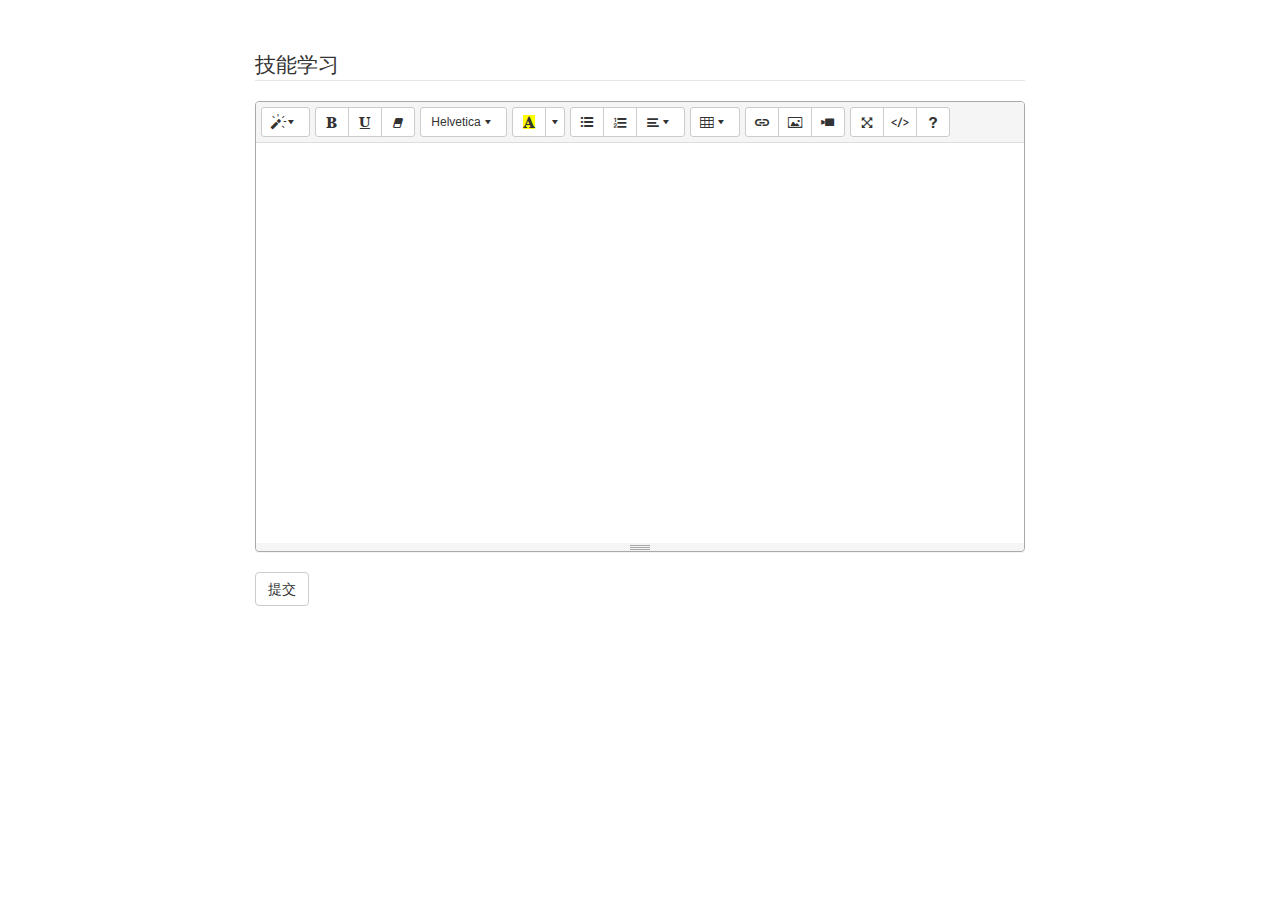
==== index.html @ 1c8019a8 "commit code to github" ====
<!doctype html>
<html lang="en">
<head>
    <meta charset="utf-8">
    <title>文本编辑</title>
    <link href="css/bootstrap.css" rel="stylesheet">
    <link href="css/font-awesome.css" rel="stylesheet">
    <link href="plugins/summernote/summernote.css" rel="stylesheet">
    <script src="lib/jquery2.2.0.js"></script>
    <script src="lib/bootstrap.js"></script>
    <script src="lib/angular/angular.js"></script>
    <script src="lib/angular/angular-resource.min.js"></script>
    <script src="lib/angular/angular-ui-router.min.js"></script>
    <script src="plugins/summernote/summernote.js"></script>
    <script src="plugins/summernote/summernote-zh-CN.min.js"></script>
    <script src="js/app.js"></script>
    <script src="js/editor.js"></script>
    <style type="text/css">
      body{text-align: center;;}
      .view-container{width: 900px;margin: 0 auto;text-align: left;padding:50px;}
    </style>
</head>

<body>
    <div class="view-container">
        <div ui-view class="container-fluid"></div>
    </div>
</body>
</html>
---- plugins/summernote/summernote.css ----
@font-face{font-family:"summernote";font-style:normal;font-weight:normal;src:url("font/summernote.eot?ad8d7e2d177d2473aecd9b35d16211fb");src:url("font/summernote.eot?#iefix") format("embedded-opentype"),url("font/summernote.woff?ad8d7e2d177d2473aecd9b35d16211fb") format("woff"),url("font/summernote.ttf?ad8d7e2d177d2473aecd9b35d16211fb") format("truetype")}[class^="note-icon-"]:before,[class*=" note-icon-"]:before{display:inline-block;font:normal normal normal 14px summernote;font-size:inherit;-webkit-font-smoothing:antialiased;text-decoration:inherit;text-rendering:auto;text-transform:none;vertical-align:middle;speak:none;-moz-osx-font-smoothing:grayscale}.note-icon-align-center:before{content:"\f101"}.note-icon-align-indent:before{content:"\f102"}.note-icon-align-justify:before{content:"\f103"}.note-icon-align-left:before{content:"\f104"}.note-icon-align-outdent:before{content:"\f105"}.note-icon-align-right:before{content:"\f106"}.note-icon-align:before{content:"\f107"}.note-icon-arrows-alt:before{content:"\f108"}.note-icon-bold:before{content:"\f109"}.note-icon-caret:before{content:"\f10a"}.note-icon-chain-broken:before{content:"\f10b"}.note-icon-circle:before{content:"\f10c"}.note-icon-close:before{content:"\f10d"}.note-icon-code:before{content:"\f10e"}.note-icon-eraser:before{content:"\f10f"}.note-icon-font:before{content:"\f110"}.note-icon-frame:before{content:"\f111"}.note-icon-italic:before{content:"\f112"}.note-icon-link:before{content:"\f113"}.note-icon-magic:before{content:"\f114"}.note-icon-menu-check:before{content:"\f115"}.note-icon-minus:before{content:"\f116"}.note-icon-orderedlist:before{content:"\f117"}.note-icon-pencil:before{content:"\f118"}.note-icon-picture:before{content:"\f119"}.note-icon-question:before{content:"\f11a"}.note-icon-redo:before{content:"\f11b"}.note-icon-special-character:before{content:"\f11c"}.note-icon-square:before{content:"\f11d"}.note-icon-strikethrough:before{content:"\f11e"}.note-icon-subscript:before{content:"\f11f"}.note-icon-summernote:before{content:"\f120"}.note-icon-superscript:before{content:"\f121"}.note-icon-table:before{content:"\f122"}.note-icon-text-height:before{content:"\f123"}.note-icon-trash:before{content:"\f124"}.note-icon-underline:before{content:"\f125"}.note-icon-undo:before{content:"\f126"}.note-icon-unorderedlist:before{content:"\f127"}.note-icon-video:before{content:"\f128"}.note-editor{position:relative}.note-editor .note-dropzone{position:absolute;z-index:100;display:none;color:#87cefa;background-color:white;opacity:.95;pointer-event:none}.note-editor .note-dropzone .note-dropzone-message{display:table-cell;font-size:28px;font-weight:bold;text-align:center;vertical-align:middle}.note-editor .note-dropzone.hover{color:#098ddf}.note-editor.dragover .note-dropzone{display:table}.note-editor .note-editing-area{position:relative}.note-editor .note-editing-area .note-editable{outline:0}.note-editor .note-editing-area .note-editable sup{vertical-align:super}.note-editor .note-editing-area .note-editable sub{vertical-align:sub}.note-editor.note-frame{border:1px solid #a9a9a9}.note-editor.note-frame.codeview .note-editing-area .note-editable{display:none}.note-editor.note-frame.codeview .note-editing-area .note-codable{display:block}.note-editor.note-frame .note-editing-area{overflow:hidden}.note-editor.note-frame .note-editing-area .note-editable{padding:10px;overflow:auto;color:#000;background-color:#fff}.note-editor.note-frame .note-editing-area .note-editable[contenteditable="false"]{background-color:#e5e5e5}.note-editor.note-frame .note-editing-area .note-codable{display:none;width:100%;padding:10px;margin-bottom:0;font-family:Menlo,Monaco,monospace,sans-serif;font-size:14px;color:#ccc;background-color:#222;border:0;-webkit-border-radius:0;-moz-border-radius:0;border-radius:0;box-shadow:none;-webkit-box-sizing:border-box;-moz-box-sizing:border-box;-ms-box-sizing:border-box;box-sizing:border-box;resize:none}.note-editor.note-frame.fullscreen{position:fixed;top:0;left:0;z-index:1050;width:100%}.note-editor.note-frame.fullscreen .note-editable{background-color:white}.note-editor.note-frame.fullscreen .note-resizebar{display:none}.note-editor.note-frame .note-statusbar{background-color:#f5f5f5;border-bottom-right-radius:4px;border-bottom-left-radius:4px}.note-editor.note-frame .note-statusbar .note-resizebar{width:100%;height:8px;padding-top:1px;cursor:ns-resize}.note-editor.note-frame .note-statusbar .note-resizebar .note-icon-bar{width:20px;margin:1px auto;border-top:1px solid #a9a9a9}.note-editor.note-frame .note-placeholder{padding:10px}.note-popover.popover{max-width:none}.note-popover.popover .popover-content a{display:inline-block;max-width:200px;overflow:hidden;text-overflow:ellipsis;white-space:nowrap;vertical-align:middle}.note-popover.popover .arrow{left:20px!important}.note-popover .popover-content,.panel-heading.note-toolbar{padding:0 0 5px 5px;margin:0}.note-popover .popover-content>.btn-group,.panel-heading.note-toolbar>.btn-group{margin-top:5px;margin-right:5px;margin-left:0}.note-popover .popover-content .btn-group .note-table,.panel-heading.note-toolbar .btn-group .note-table{min-width:0;padding:5px}.note-popover .popover-content .btn-group .note-table .note-dimension-picker,.panel-heading.note-toolbar .btn-group .note-table .note-dimension-picker{font-size:18px}.note-popover .popover-content .btn-group .note-table .note-dimension-picker .note-dimension-picker-mousecatcher,.panel-heading.note-toolbar .btn-group .note-table .note-dimension-picker .note-dimension-picker-mousecatcher{position:absolute!important;z-index:3;width:10em;height:10em;cursor:pointer}.note-popover .popover-content .btn-group .note-table .note-dimension-picker .note-dimension-picker-unhighlighted,.panel-heading.note-toolbar .btn-group .note-table .note-dimension-picker .note-dimension-picker-unhighlighted{position:relative!important;z-index:1;width:5em;height:5em;background:url('[data-uri]') repeat}.note-popover .popover-content .btn-group .note-table .note-dimension-picker .note-dimension-picker-highlighted,.panel-heading.note-toolbar .btn-group .note-table .note-dimension-picker .note-dimension-picker-highlighted{position:absolute!important;z-index:2;width:1em;height:1em;background:url('[data-uri]') repeat}.note-popover .popover-content .note-style h1,.panel-heading.note-toolbar .note-style h1,.note-popover .popover-content .note-style h2,.panel-heading.note-toolbar .note-style h2,.note-popover .popover-content .note-style h3,.panel-heading.note-toolbar .note-style h3,.note-popover .popover-content .note-style h4,.panel-heading.note-toolbar .note-style h4,.note-popover .popover-content .note-style h5,.panel-heading.note-toolbar .note-style h5,.note-popover .popover-content .note-style h6,.panel-heading.note-toolbar .note-style h6,.note-popover .popover-content .note-style blockquote,.panel-heading.note-toolbar .note-style blockquote{margin:0}.note-popover .popover-content .note-color .dropdown-toggle,.panel-heading.note-toolbar .note-color .dropdown-toggle{width:20px;padding-left:5px}.note-popover .popover-content .note-color .dropdown-menu,.panel-heading.note-toolbar .note-color .dropdown-menu{min-width:340px}.note-popover .popover-content .note-color .dropdown-menu .btn-group,.panel-heading.note-toolbar .note-color .dropdown-menu .btn-group{margin:0}.note-popover .popover-content .note-color .dropdown-menu .btn-group:first-child,.panel-heading.note-toolbar .note-color .dropdown-menu .btn-group:first-child{margin:0 5px}.note-popover .popover-content .note-color .dropdown-menu .btn-group .note-palette-title,.panel-heading.note-toolbar .note-color .dropdown-menu .btn-group .note-palette-title{margin:2px 7px;font-size:12px;text-align:center;border-bottom:1px solid #eee}.note-popover .popover-content .note-color .dropdown-menu .btn-group .note-color-reset,.panel-heading.note-toolbar .note-color .dropdown-menu .btn-group .note-color-reset{width:100%;padding:0 3px;margin:3px;font-size:11px;cursor:pointer;-webkit-border-radius:5px;-moz-border-radius:5px;border-radius:5px}.note-popover .popover-content .note-color .dropdown-menu .btn-group .note-color-row,.panel-heading.note-toolbar .note-color .dropdown-menu .btn-group .note-color-row{height:20px}.note-popover .popover-content .note-color .dropdown-menu .btn-group .note-color-reset:hover,.panel-heading.note-toolbar .note-color .dropdown-menu .btn-group .note-color-reset:hover{background:#eee}.note-popover .popover-content .note-para .dropdown-menu,.panel-heading.note-toolbar .note-para .dropdown-menu{min-width:216px;padding:5px}.note-popover .popover-content .note-para .dropdown-menu>div:first-child,.panel-heading.note-toolbar .note-para .dropdown-menu>div:first-child{margin-right:5px}.note-popover .popover-content .dropdown-menu,.panel-heading.note-toolbar .dropdown-menu{min-width:90px}.note-popover .popover-content .dropdown-menu.right,.panel-heading.note-toolbar .dropdown-menu.right{right:0;left:auto}.note-popover .popover-content .dropdown-menu.right::before,.panel-heading.note-toolbar .dropdown-menu.right::before{right:9px;left:auto!important}.note-popover .popover-content .dropdown-menu.right::after,.panel-heading.note-toolbar .dropdown-menu.right::after{right:10px;left:auto!important}.note-popover .popover-content .dropdown-menu.note-check li a i,.panel-heading.note-toolbar .dropdown-menu.note-check li a i{color:deepskyblue;visibility:hidden}.note-popover .popover-content .dropdown-menu.note-check li a.checked i,.panel-heading.note-toolbar .dropdown-menu.note-check li a.checked i{visibility:visible}.note-popover .popover-content .note-fontsize-10,.panel-heading.note-toolbar .note-fontsize-10{font-size:10px}.note-popover .popover-content .note-color-palette,.panel-heading.note-toolbar .note-color-palette{line-height:1}.note-popover .popover-content .note-color-palette div .note-color-btn,.panel-heading.note-toolbar .note-color-palette div .note-color-btn{width:20px;height:20px;padding:0;margin:0;border:1px solid #fff}.note-popover .popover-content .note-color-palette div .note-color-btn:hover,.panel-heading.note-toolbar .note-color-palette div .note-color-btn:hover{border:1px solid #000}.note-dialog>div{display:none}.note-dialog .form-group{margin-right:0;margin-left:0}.note-dialog .note-modal-form{margin:0}.note-dialog .note-image-dialog .note-dropzone{min-height:100px;margin-bottom:10px;font-size:30px;line-height:4;color:lightgray;text-align:center;border:4px dashed lightgray}@-moz-document url-prefix(){.note-image-input{height:auto}}.note-placeholder{position:absolute;display:none;color:gray}.note-handle .note-control-selection{position:absolute;display:none;border:1px solid black}.note-handle .note-control-selection>div{position:absolute}.note-handle .note-control-selection .note-control-selection-bg{width:100%;height:100%;background-color:black;-webkit-opacity:.3;-khtml-opacity:.3;-moz-opacity:.3;opacity:.3;-ms-filter:alpha(opacity=30);filter:alpha(opacity=30)}.note-handle .note-control-selection .note-control-handle{width:7px;height:7px;border:1px solid black}.note-handle .note-control-selection .note-control-holder{width:7px;height:7px;border:1px solid black}.note-handle .note-control-selection .note-control-sizing{width:7px;height:7px;background-color:white;border:1px solid black}.note-handle .note-control-selection .note-control-nw{top:-5px;left:-5px;border-right:0;border-bottom:0}.note-handle .note-control-selection .note-control-ne{top:-5px;right:-5px;border-bottom:0;border-left:none}.note-handle .note-control-selection .note-control-sw{bottom:-5px;left:-5px;border-top:0;border-right:0}.note-handle .note-control-selection .note-control-se{right:-5px;bottom:-5px;cursor:se-resize}.note-handle .note-control-selection .note-control-se.note-control-holder{cursor:default;border-top:0;border-left:none}.note-handle .note-control-selection .note-control-selection-info{right:0;bottom:0;padding:5px;margin:5px;font-size:12px;color:white;background-color:black;-webkit-border-radius:5px;-moz-border-radius:5px;border-radius:5px;-webkit-opacity:.7;-khtml-opacity:.7;-moz-opacity:.7;opacity:.7;-ms-filter:alpha(opacity=70);filter:alpha(opacity=70)}.note-hint-popover{min-width:100px;padding:2px}.note-hint-popover .popover-content{max-height:150px;padding:3px;overflow:auto}.note-hint-popover .popover-content .note-hint-group .note-hint-item{display:block!important;padding:3px}.note-hint-popover .popover-content .note-hint-group .note-hint-item.active,.note-hint-popover .popover-content .note-hint-group .note-hint-item:hover{display:block;clear:both;font-weight:400;line-height:1.4;color:white;text-decoration:none;white-space:nowrap;cursor:pointer;background-color:#428bca;outline:0}
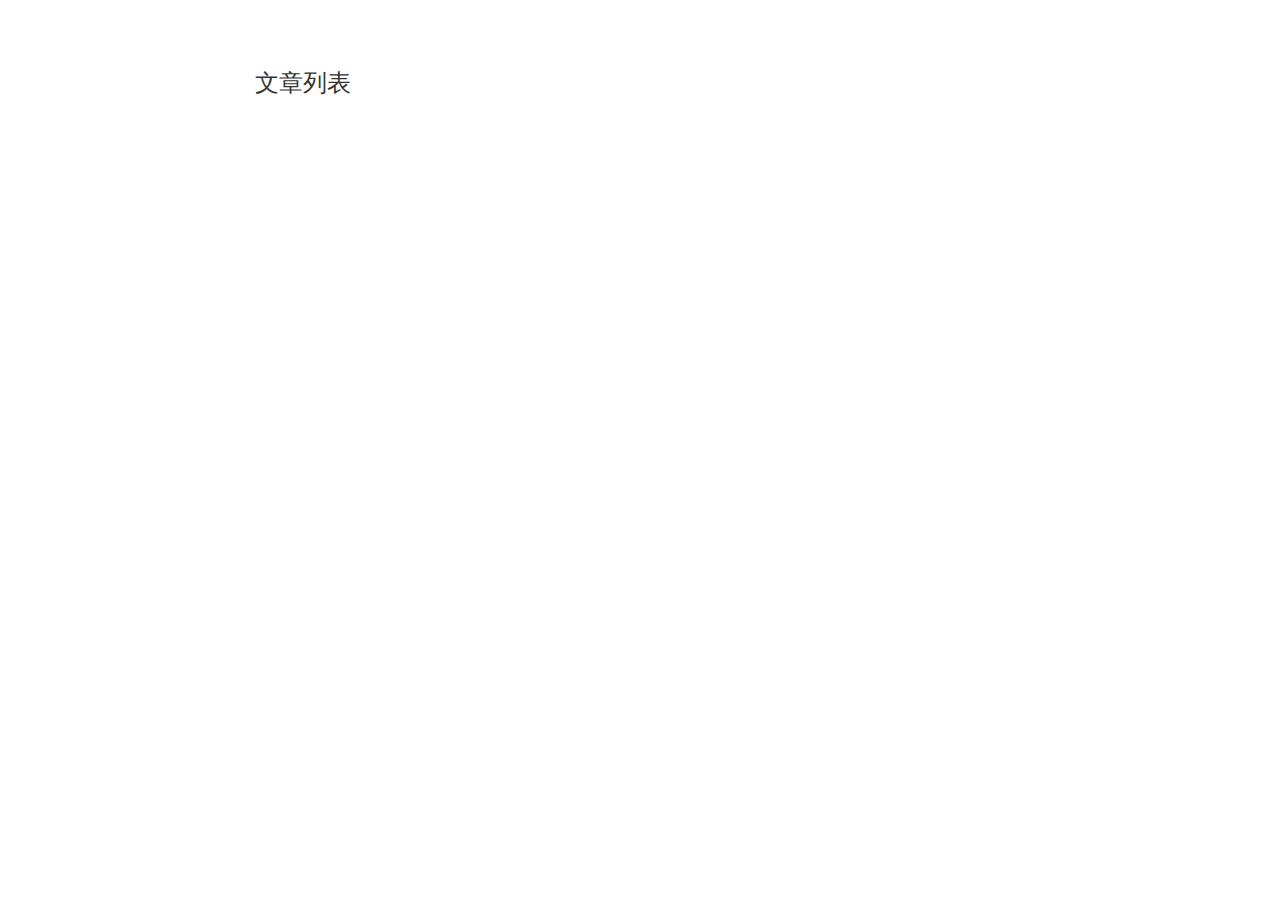
==== commit 0fb9b06b: "add viewport" ====
--- a/index.html
+++ b/index.html
@@ -3,6 +3,7 @@
 <head>
     <meta charset="utf-8">
     <title>文本编辑</title>
+    <meta name="viewport" content="width=device-width, initial-scale=1, maximum-scale=1, minimum-scale=1, user-scalable=no, minimal-ui">
     <link href="css/bootstrap.css" rel="stylesheet">
     <link href="css/font-awesome.css" rel="stylesheet">
     <link href="plugins/summernote/summernote.css" rel="stylesheet">
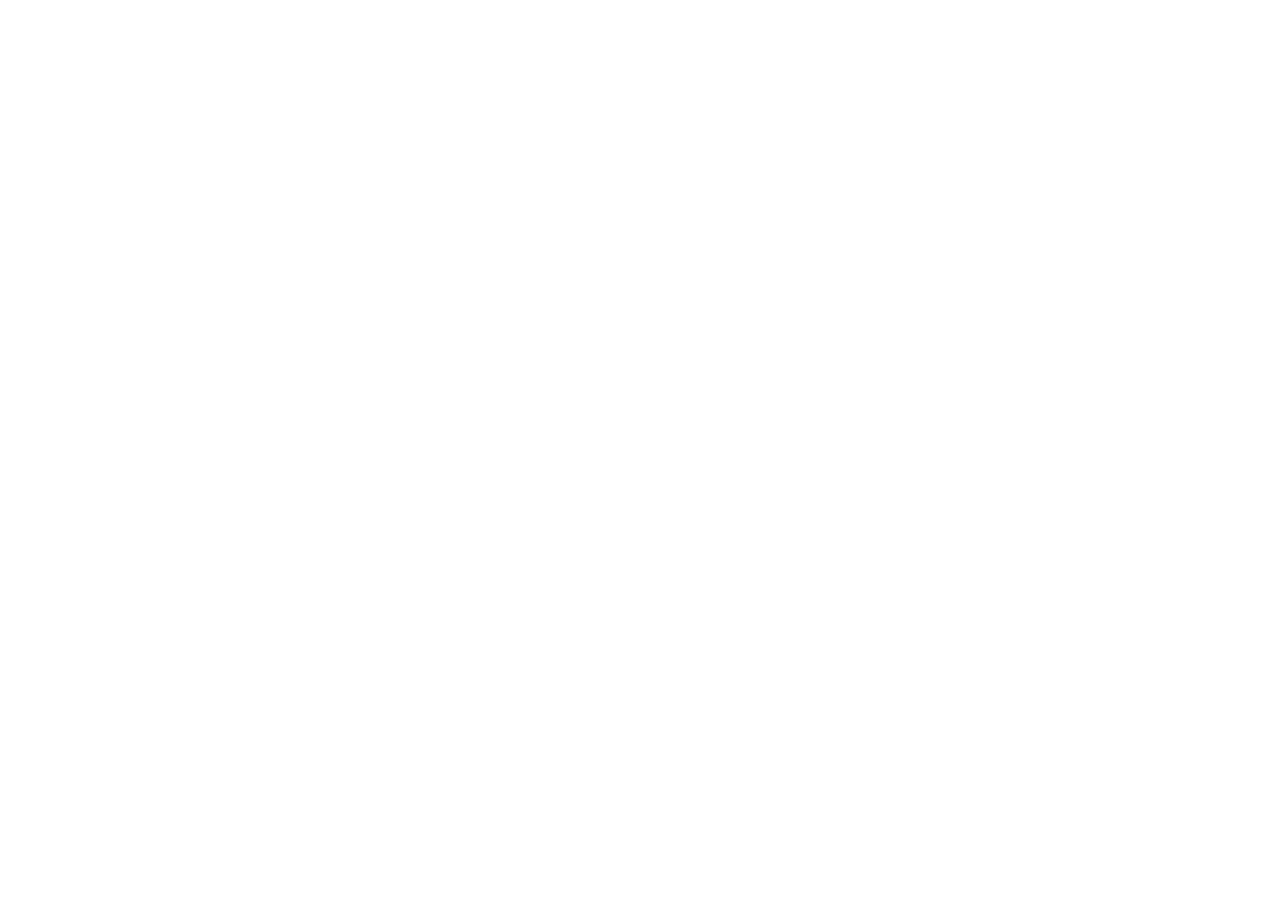
==== commit dbb19a0d: "add viewport" ====
--- a/index.html
+++ b/index.html
@@ -4,22 +4,6 @@
     <meta charset="utf-8">
     <title>文本编辑</title>
     <meta name="viewport" content="width=device-width, initial-scale=1, maximum-scale=1, minimum-scale=1, user-scalable=no, minimal-ui">
-    <link href="css/bootstrap.css" rel="stylesheet">
-    <link href="css/font-awesome.css" rel="stylesheet">
-    <link href="plugins/summernote/summernote.css" rel="stylesheet">
-    <script src="lib/jquery2.2.0.js"></script>
-    <script src="lib/bootstrap.js"></script>
-    <script src="lib/angular/angular.js"></script>
-    <script src="lib/angular/angular-resource.min.js"></script>
-    <script src="lib/angular/angular-ui-router.min.js"></script>
-    <script src="plugins/summernote/summernote.js"></script>
-    <script src="plugins/summernote/summernote-zh-CN.min.js"></script>
-    <script src="js/app.js"></script>
-    <script src="js/editor.js"></script>
-    <style type="text/css">
-      body{text-align: center;;}
-      .view-container{width: 900px;margin: 0 auto;text-align: left;padding:50px;}
-    </style>
 </head>
 
 <body>
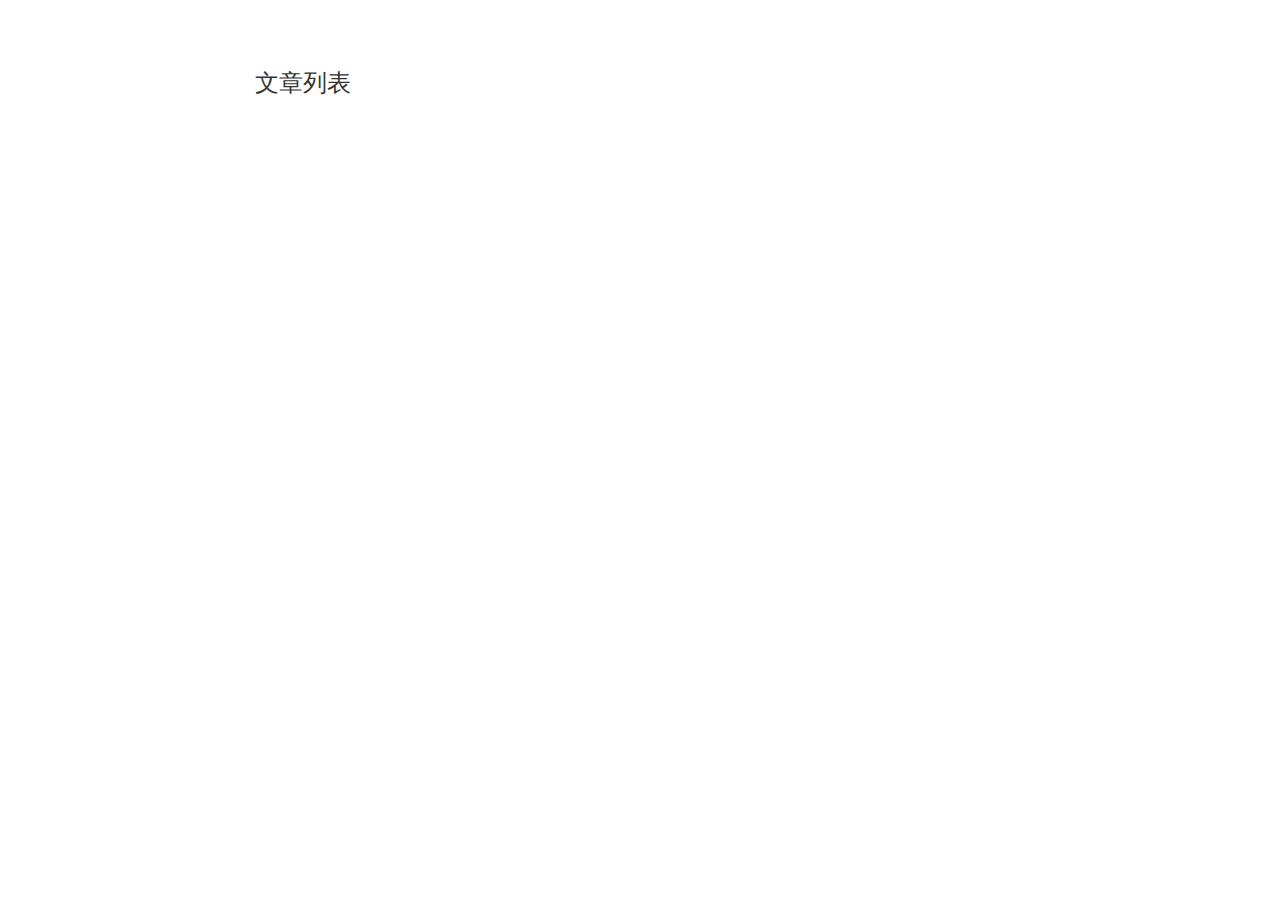
==== commit 5d3de19a: "add viewport" ====
--- a/index.html
+++ b/index.html
@@ -4,6 +4,15 @@
     <meta charset="utf-8">
     <title>文本编辑</title>
     <meta name="viewport" content="width=device-width, initial-scale=1, maximum-scale=1, minimum-scale=1, user-scalable=no, minimal-ui">
+    <script src="lib/jquery2.2.0.js"></script>
+    <script src="lib/bootstrap.js"></script>
+    <script src="lib/angular/angular.js"></script>
+    <script src="lib/angular/angular-resource.min.js"></script>
+    <script src="lib/angular/angular-ui-router.min.js"></script>
+    <script src="plugins/summernote/summernote.js"></script>
+    <script src="plugins/summernote/summernote-zh-CN.min.js"></script>
+    <script src="js/app.js"></script>
+    <script src="js/editor.js"></script>
 </head>
 
 <body>
